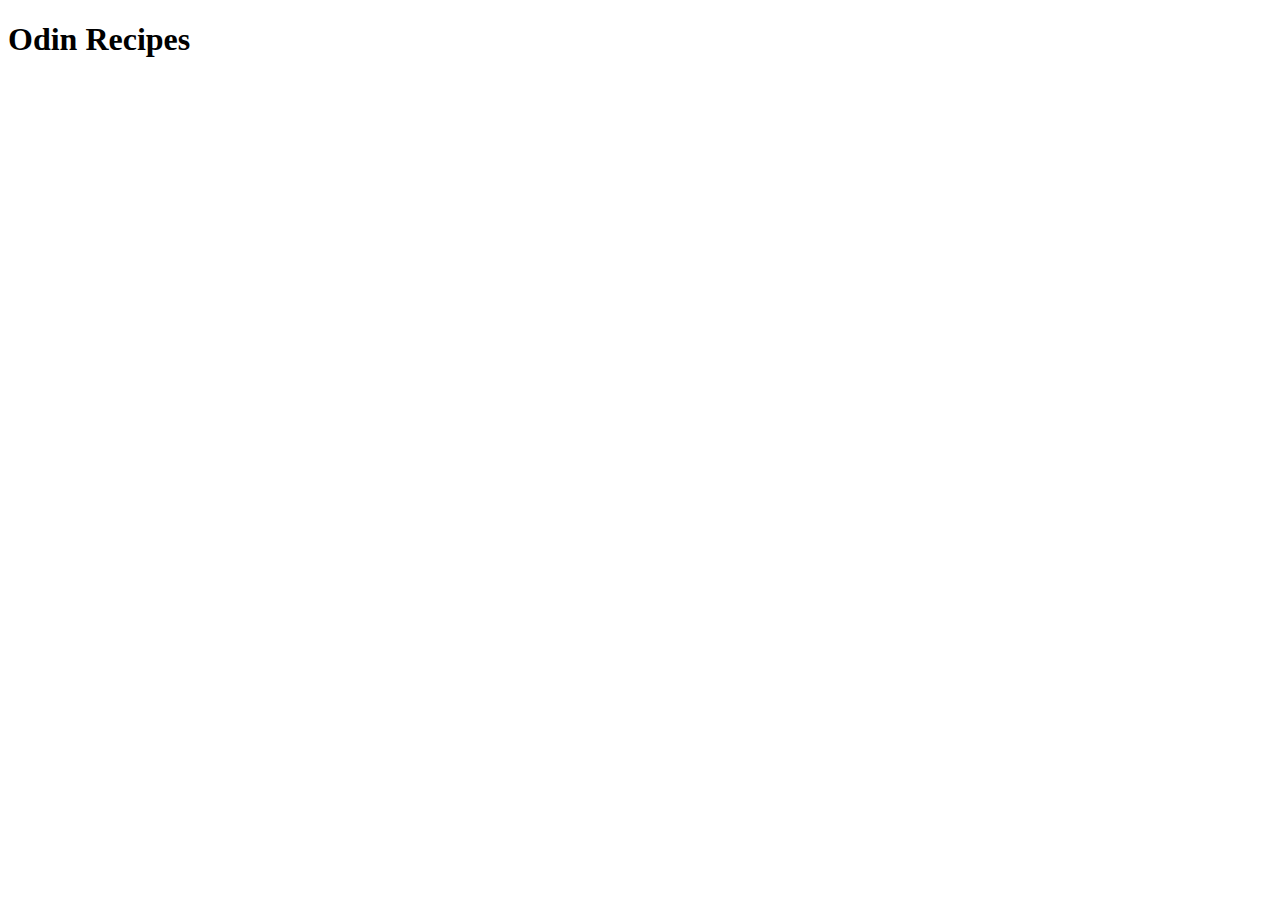
==== index.html @ d7927bbc "Add index page with boilerplate code" ====
<!DOCTYPE html>
<html lang="en">
<head>
    <meta charset="UTF-8">
    <meta http-equiv="X-UA-Compatible" content="IE=edge">
    <meta name="viewport" content="width=device-width, initial-scale=1.0">
    <title>Recipe page</title>
</head>
<body>
    <h1>Odin Recipes</h1>
</body>
</html>
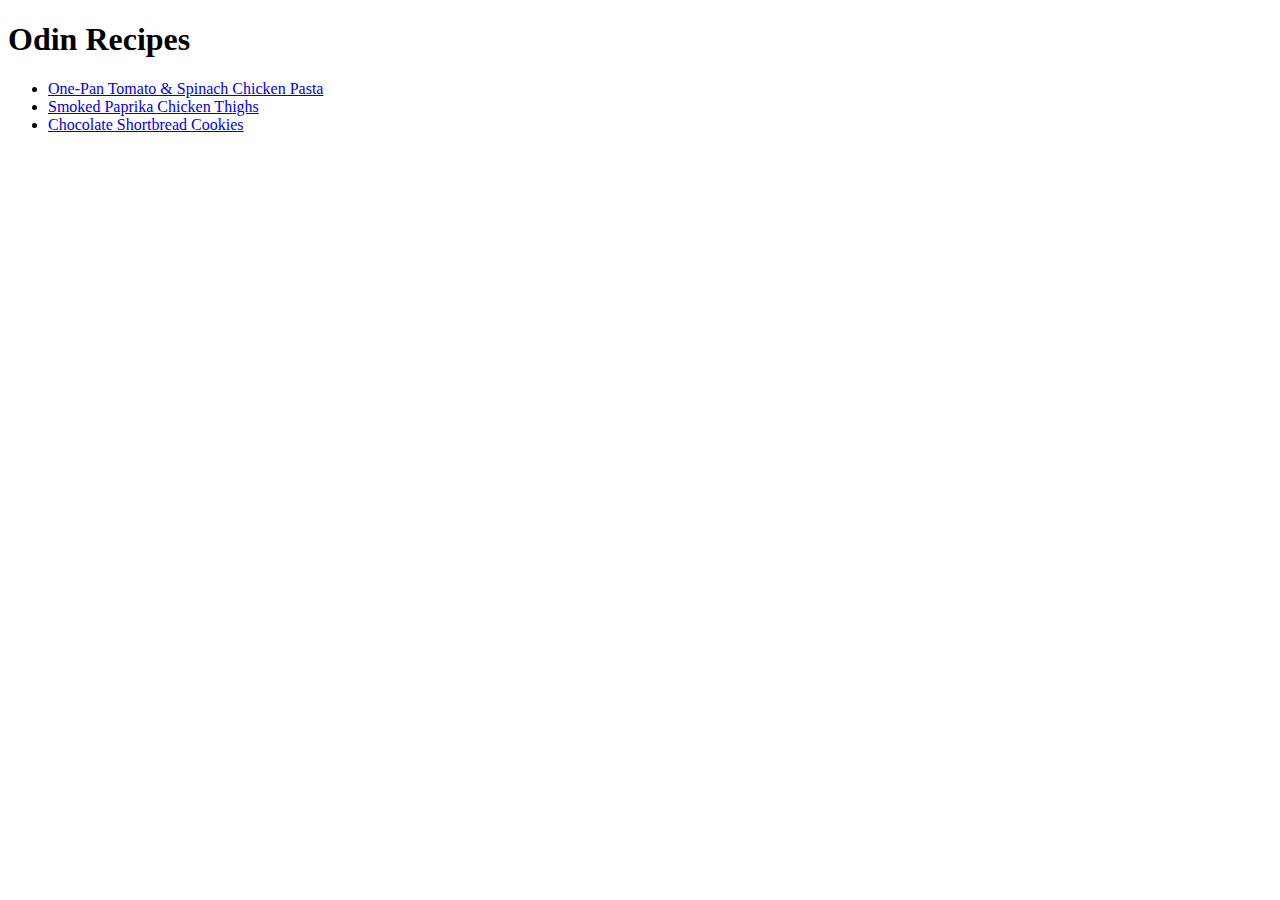
==== commit a75bd39b: "Add recipes with boilerplate code and links" ====
--- a/index.html
+++ b/index.html
@@ -8,5 +8,16 @@
 </head>
 <body>
     <h1>Odin Recipes</h1>
+    <ul>
+        <li>
+            <a href="recipes/pasta.html">One-Pan Tomato & Spinach Chicken Pasta</a>
+        </li>
+        <li>
+            <a href="recipes/chickenthighs.html">Smoked Paprika Chicken Thighs</a>
+        </li>
+        <li>
+            <a href="recipes/pasta.html">Chocolate Shortbread Cookies</a>
+        </li>
+    </ul>
 </body>
 </html>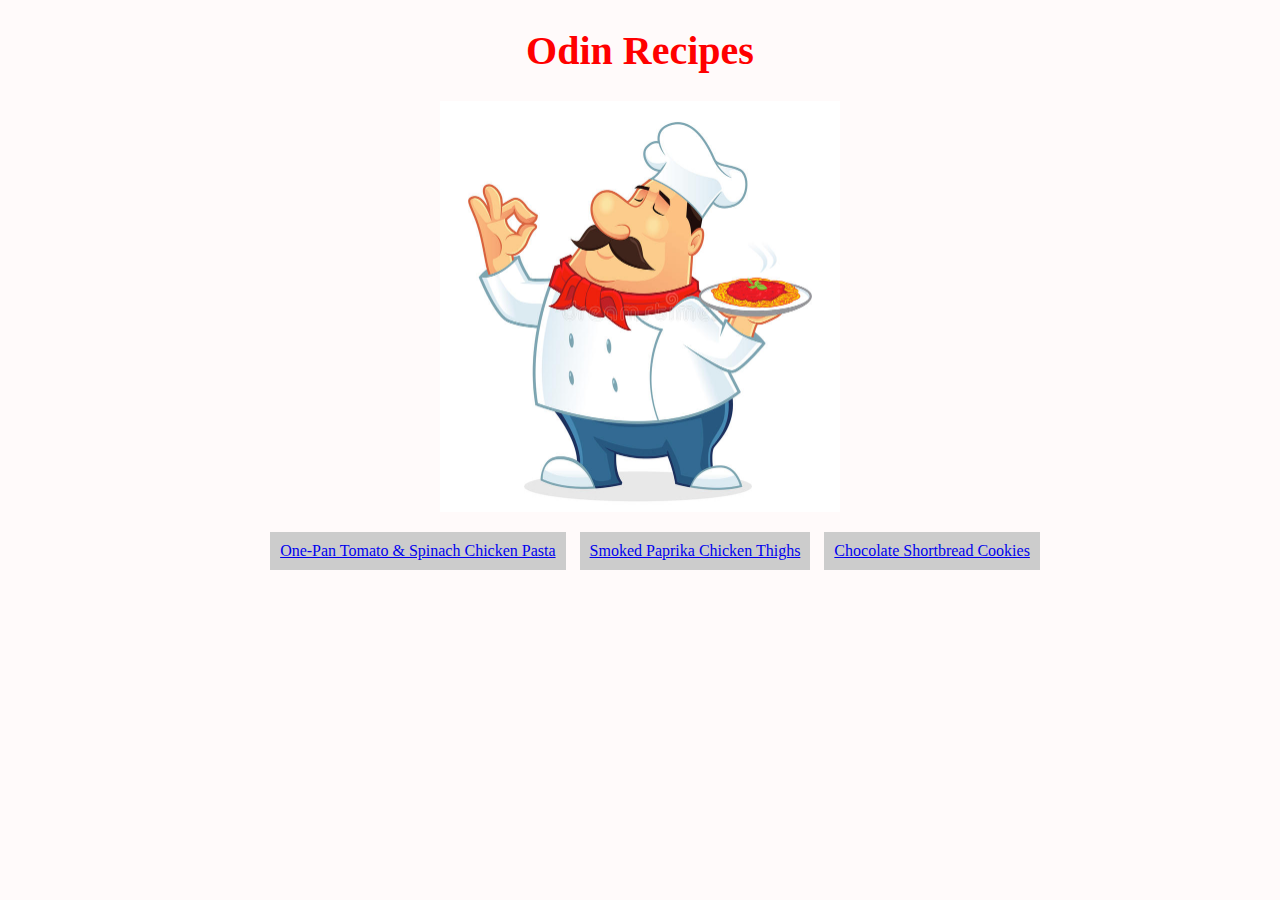
==== commit 59a0ecd0: "Add style to index page and fix href links" ====
--- a/index.html
+++ b/index.html
@@ -5,19 +5,17 @@
     <meta http-equiv="X-UA-Compatible" content="IE=edge">
     <meta name="viewport" content="width=device-width, initial-scale=1.0">
     <title>Recipe page</title>
+    <link rel="stylesheet" href="css/styles.css">
 </head>
 <body>
     <h1>Odin Recipes</h1>
-    <ul>
-        <li>
-            <a href="recipes/pasta.html">One-Pan Tomato & Spinach Chicken Pasta</a>
-        </li>
-        <li>
-            <a href="recipes/chickenthighs.html">Smoked Paprika Chicken Thighs</a>
-        </li>
-        <li>
-            <a href="recipes/pasta.html">Chocolate Shortbread Cookies</a>
-        </li>
-    </ul>
+    <img src="images/chef.jpg" alt="Chef">
+    <div class="recipe-links">
+        <ul class="index">
+            <li><a href="recipes/pasta.html">One-Pan Tomato & Spinach Chicken Pasta</a></li>
+            <li><a href="recipes/chickenthighs.html">Smoked Paprika Chicken Thighs</a></li>
+            <li><a href="recipes/cookies.html">Chocolate Shortbread Cookies</a></li>
+        </ul>
+    </div>
 </body>
 </html>--- a/css/styles.css
+++ b/css/styles.css
@@ -0,0 +1,21 @@
+body {
+    text-align: center;
+    background-color: snow
+}
+
+h1 {
+    color: red;
+    font-size: 40px;
+}
+
+img {
+    width: 400px;
+    height: auto;
+}
+
+ul.index > li {
+    display: inline-block;
+    padding: 10px;
+    background-color: #ccc;
+    margin-right: 10px;
+}